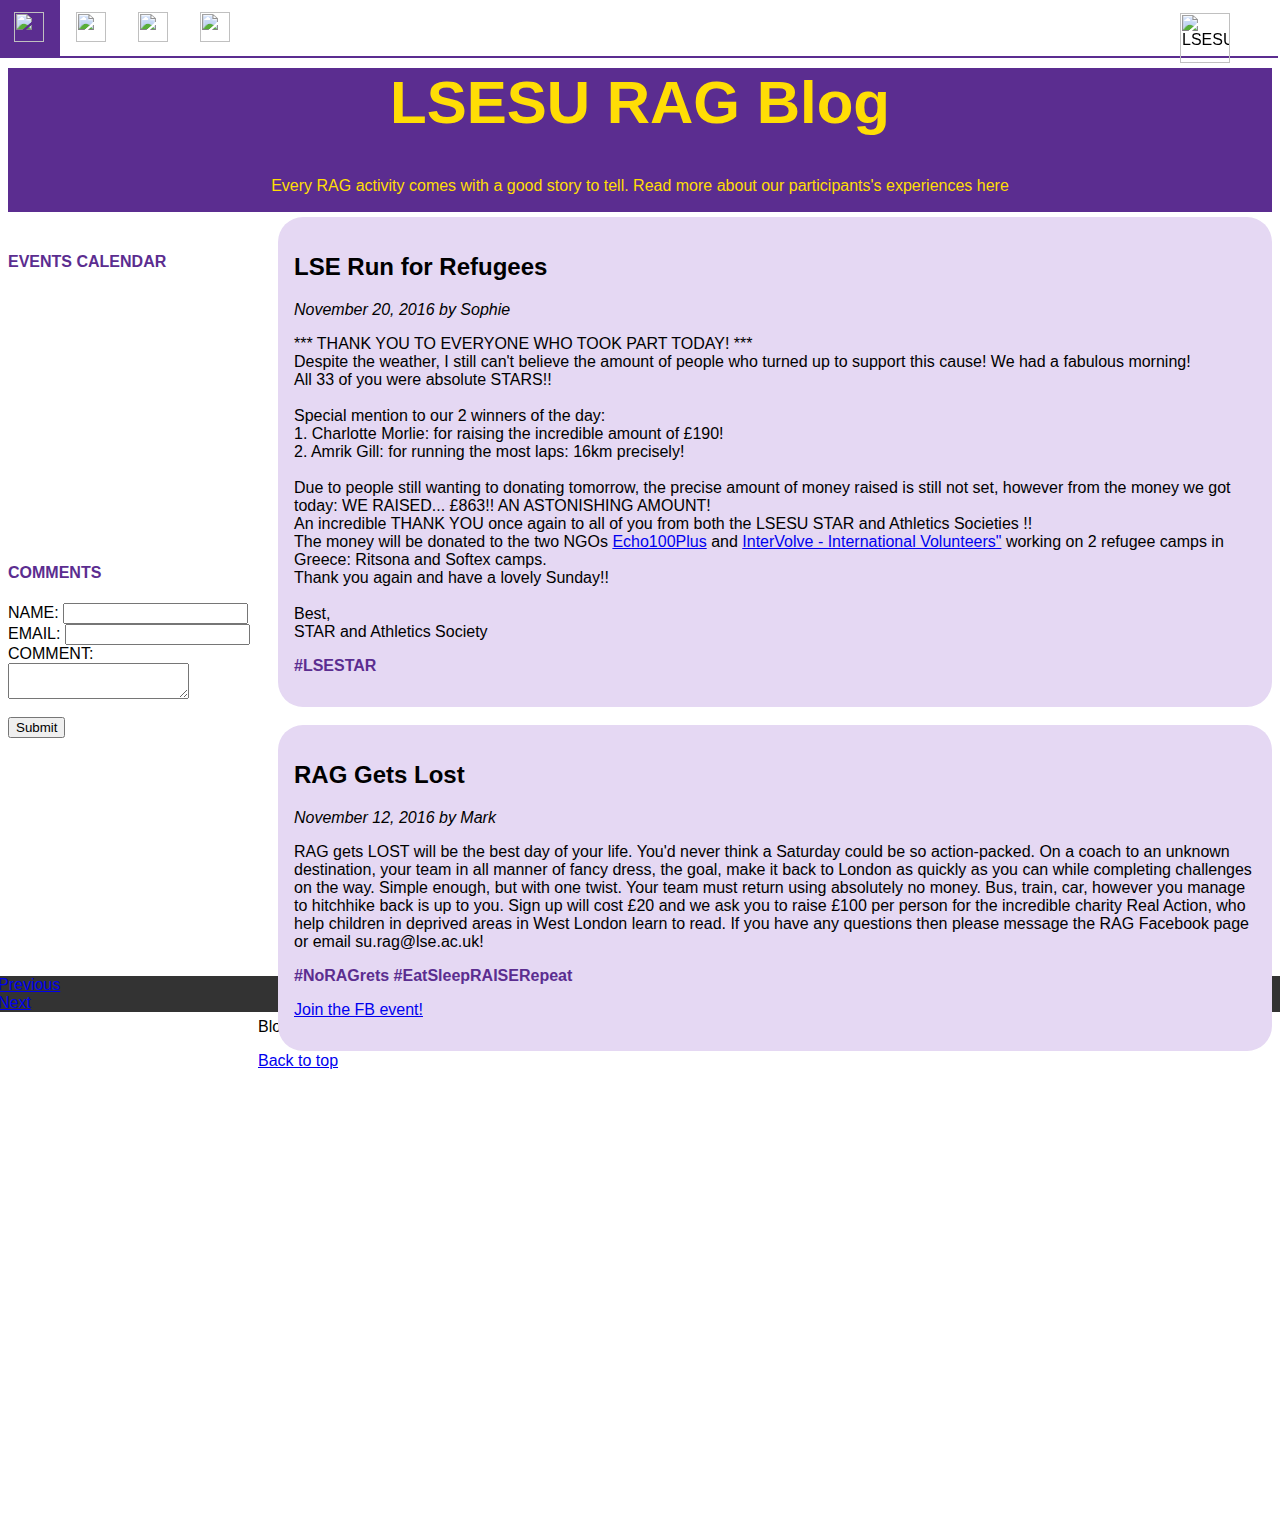
==== Blog.html @ 3b182fcb "website" ====
<html lang="en"><head>
    <meta charset="utf-8">
    <meta http-equiv="X-UA-Compatible" content="IE=edge">
    <meta name="viewport" content="width=device-width, initial-scale=1">
    <!-- The above 3 meta tags *must* come first in the head; any other head content must come *after* these tags -->
    <meta name="description" content="">
    <meta name="author" content="">
    <link rel="icon" href="../../favicon.ico">

    <title>RAG CHALLENGES</title>

    <link rel="stylesheet" href="Blog.css">
  </head>

  <body>


  <ul class="navright" data-spy="affix">
    <li class="active"><a href="https://www.facebook.com/LSESURAG/" target="blank" title="Facebook"> <img src="https://cdn2.iconfinder.com/data/icons/black-white-social-media/32/online_social_media_facebook-128.png" border="0" width="30"/></a></li>
    <li class="active"><a href="https://twitter.com/lsesurag?lang=en-gb" target="blank" title="Twitter"> <img src="https://cdn2.iconfinder.com/data/icons/black-white-social-media/32/twitter_online_social_media-128.png" border="0" width="30"/></a></li>
    <li class="active"><a href="instagram.com/lsesu_instarag" target="blank" title="Snapchat"> <img src="https://cdn2.iconfinder.com/data/icons/black-white-social-media/64/social_media_logo_snapchat-128.png" border="0" width="30" /></a></li>
    <li class="active"><a href="https://www.lsesu.com/activities/societies/society/7206/" target="blank" title="Mail"> <img src="https://cdn4.iconfinder.com/data/icons/black-white-social-media/32/mail_email_envelope_send_message-128.png" border="0" width="30" /></a></li>
     <div class="navbar-header">
      <img src="https://images.justgiving.com/image/67b9f7e2-dd4c-4ff4-a53b-f46000e3f180.jpg?template=homepagecard&imagetype=frpphoto&trymigrate=true" alt="LSESURAG" style="width:50px;height:50px">
    </div>
  </ul> 

    <div class="container">

      <div class="blog-header">
        <h1 class="blog-title">LSESU RAG Blog</h1>
        <p class="blog-description">Every RAG activity comes with a good story to tell. Read more about our participants's experiences here</p>
      </div>

      <div class="row">

        <div class="blog-main">

          <div class="blog-post">
            <h2 class="blog-post-title">LSE Run for Refugees</h2>
            <p class="blog-post-meta">November 20, 2016 by Sophie</p>

            <p>*** THANK YOU TO EVERYONE WHO TOOK PART TODAY! ***<br>
            Despite the weather, I still can't believe the amount of people who turned up to support this cause! We had a fabulous morning!<br>
            All 33 of you were absolute STARS!!<br><br>
            Special mention to our 2 winners of the day:<br>
            1. Charlotte Morlie: for raising the incredible amount of £190!<br>
            2. Amrik Gill: for running the most laps: 16km precisely!<br><br>
            Due to people still wanting to donating tomorrow, the precise amount of money raised is still not set, however from the money we got today:
            WE RAISED... £863!! AN ASTONISHING AMOUNT!<br>
            An incredible THANK YOU once again to all of you from both the LSESU STAR and Athletics Societies !!<br>
            The money will be donated to the two NGOs <a href="https://www.facebook.com/echo100plus/">Echo100Plus</a> and <a href="https://www.facebook.com/InterVolve-International-Volunteers-219418945063168/">InterVolve - International Volunteers"</a> working on 2 refugee camps in Greece: Ritsona and Softex camps.<br>
            Thank you again and have a lovely Sunday!!<br><br>
            Best,<br>
            STAR and Athletics Society<p>
            <p class="hashtags">#LSESTAR </p>
          </div><br><!-- /.blog-post -->

          <div class="blog-post">
            <h2 class="blog-post-title">RAG Gets Lost</h2>
            <p class="blog-post-meta">November 12, 2016 by Mark</p>

            <p>RAG gets LOST will be the best day of your life. You'd never think a Saturday could be so action-packed. On a coach to an unknown destination, your team in all manner of fancy dress, the goal, make it back to London as quickly as you can while completing challenges on the way. 
 
            Simple enough, but with one twist. Your team must return using absolutely no money. Bus, train, car, however you manage to hitchhike back is up to you. Sign up will cost £20 and we ask you to raise £100 per person for the incredible charity Real Action, who help children in deprived areas in West London learn to read.
 
            If you have any questions then please message the RAG Facebook page or email su.rag@lse.ac.uk!
 
            <p class="hashtags">#NoRAGrets #EatSleepRAISERepeat</p>
            <p> <a href="https://www.facebook.com/events/230366084047698/">Join the FB event!</a> </p>
          </div><!-- /.blog-post -->

          <nav>
            <ul class="pager">
              <li><a href="#">Previous</a></li>
              <li><a href="#">Next</a></li>
            </ul>
          </nav>

        </div><!-- /.blog-main -->

        <div class="sidebar">
          <div>
          <h4>EVENTS CALENDAR</h4>
          <iframe src="https://calendar.google.com/calendar/embed?showTitle=0&amp;showNav=0&amp;showPrint=0&amp;showTabs=0&amp;showCalendars=0&amp;showTz=0&amp;height=300&amp;wkst=1&amp;bgcolor=%23FFFFFF&amp;src=en.uk%23holiday%40group.v.calendar.google.com&amp;color=%23125A12&amp;ctz=Europe%2FLondon" style="border-width:0" width="250" height="250" frameborder="0" scrolling="no"></iframe>
          </div>

          <div class="comments">
            <h4>COMMENTS</h4>
            <p><form method='post'>
                NAME: <input type='text' name='name' id='name' /><br>
                EMAIL: <input type='text' name='email' id='email' /><br>
                COMMENT:<br>
                <textarea name='comment' id='comment'></textarea><br />
                <input type='hidden' name='articleid' id='articleid' value='<? echo $_GET["id"]; ?>' /><br>
                <input type='submit' value='Submit' />
            </form></p>
          </div>

        </div><!-- /.sidebar -->

      </div><!-- /.row -->

    </div><!-- /.container -->

    <footer class="blog-footer">
      <p>Blog template built for <a href="http://getbootstrap.com">Bootstrap</a> by <a href="https://twitter.com/mdo">@mdo</a>.</p>
      <p>
        <a href="#">Back to top</a>
      </p>
    </footer>


    <!-- Bootstrap core JavaScript
    ================================================== -->
    <!-- Placed at the end of the document so the pages load faster -->
    <script src="https://ajax.googleapis.com/ajax/libs/jquery/1.12.4/jquery.min.js"></script>
    <script>window.jQuery || document.write('<script src="../../assets/js/vendor/jquery.min.js"><\/script>')</script>
    <script src="../../dist/js/bootstrap.min.js"></script>
    <!-- IE10 viewport hack for Surface/desktop Windows 8 bug -->
    <script src="../../assets/js/ie10-viewport-bug-workaround.js"></script>
  

</body></html>
---- Blog.css ----
ul {
    list-style-type: none;
    margin: -10px;
    padding: 0px;
    overflow: hidden;
    background-color: #333;
}

li.active {
    float: left;
}

li.active a {
    display: block;
    color: white;
    padding: 14px 16px;
    text-decoration: none;
}

li a:hover {
    background-color: #5B2D90;
}	

.navright {
    background-color: white;
    width: 100%;
    border-bottom: 2px solid #5B2D90;
    z-index: 2;
    position: fixed;
}

.navbar-header {
    transform: translateX(-50%);
    left: 100%;
    bottom: 93%;
    position: fixed;
    width: 200px;
    z-index: 2;
}

body {
	font-family: Helvetica;
}

div.blog-header {
    color: #FFDD05;
    background: #5B2D90;
    text-align: center;
    padding-bottom: 1px;
    position: relative;
    top: 60px;
}

h1.blog-title {
	font-size: 60px;
    color: #FFDD05;
}

div.blog-post {
    margin-left: 270px;
    padding: 1em;
    overflow: hidden;
    position: relative;
    top: 65px;
    background-color: #e5d8f3;
    border-radius: 25px;   
}

p.blog-post-meta {
    font-style: italic;
}

p.hashtags {
    color: #5B2D90;
    font-weight: bold;
}

div.sidebar {
    float: left;
    width: 250px;
    margin: 0px;
    padding: 0px;
    position: relative;
    bottom: 770px;
}

h4 {
    color: #5B2D90;
}

footer.blog-footer {
    position: static;
}
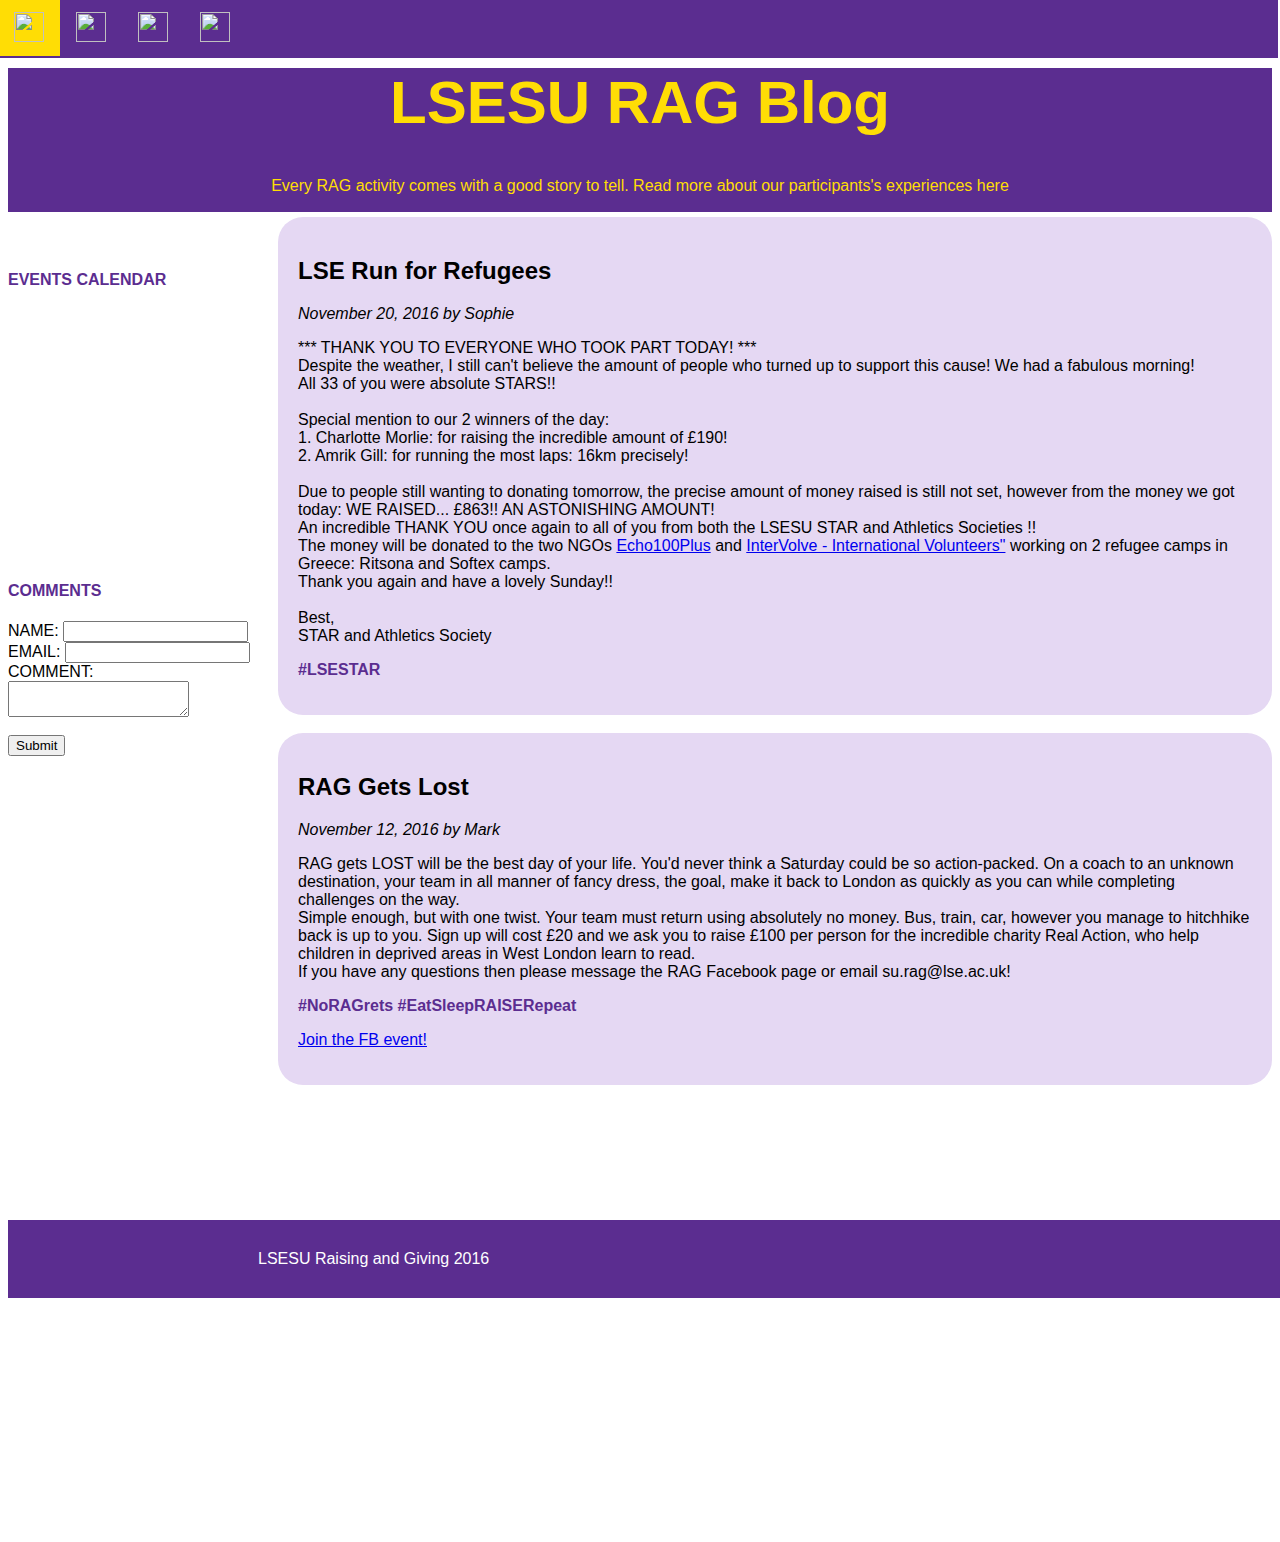
==== commit a1e54bc1: "redo" ====
--- a/Blog.html
+++ b/Blog.html
@@ -14,16 +14,15 @@
 
   <body>
 
-
-  <ul class="navright" data-spy="affix">
-    <li class="active"><a href="https://www.facebook.com/LSESURAG/" target="blank" title="Facebook"> <img src="https://cdn2.iconfinder.com/data/icons/black-white-social-media/32/online_social_media_facebook-128.png" border="0" width="30"/></a></li>
-    <li class="active"><a href="https://twitter.com/lsesurag?lang=en-gb" target="blank" title="Twitter"> <img src="https://cdn2.iconfinder.com/data/icons/black-white-social-media/32/twitter_online_social_media-128.png" border="0" width="30"/></a></li>
-    <li class="active"><a href="instagram.com/lsesu_instarag" target="blank" title="Snapchat"> <img src="https://cdn2.iconfinder.com/data/icons/black-white-social-media/64/social_media_logo_snapchat-128.png" border="0" width="30" /></a></li>
-    <li class="active"><a href="https://www.lsesu.com/activities/societies/society/7206/" target="blank" title="Mail"> <img src="https://cdn4.iconfinder.com/data/icons/black-white-social-media/32/mail_email_envelope_send_message-128.png" border="0" width="30" /></a></li>
-     <div class="navbar-header">
-      <img src="https://images.justgiving.com/image/67b9f7e2-dd4c-4ff4-a53b-f46000e3f180.jpg?template=homepagecard&imagetype=frpphoto&trymigrate=true" alt="LSESURAG" style="width:50px;height:50px">
-    </div>
-  </ul> 
+    <ul class="navright" data-spy="affix">
+      <li class="active"><a href="https://www.facebook.com/LSESURAG/" target="blank" title="Facebook"> <img src="https://cdn2.iconfinder.com/data/icons/black-white-social-media/32/online_social_media_facebook-128.png" border="0" width="30"/></a></li>
+      <li class="active"><a href="https://twitter.com/lsesurag?lang=en-gb" target="blank" title="Twitter"> <img src="https://cdn2.iconfinder.com/data/icons/black-white-social-media/32/twitter_online_social_media-128.png" border="0" width="30"/></a></li>
+      <li class="active"><a href="instagram.com/lsesu_instarag" target="blank" title="Snapchat"> <img src="https://cdn2.iconfinder.com/data/icons/black-white-social-media/64/social_media_logo_snapchat-128.png" border="0" width="30" /></a></li>
+      <li class="active"><a href="https://www.lsesu.com/activities/societies/society/7206/" target="blank" title="Mail"> <img src="https://cdn4.iconfinder.com/data/icons/black-white-social-media/32/mail_email_envelope_send_message-128.png" border="0" width="30" /></a></li>
+       <div class="navbar-header">
+        <img src="https://images.justgiving.com/image/67b9f7e2-dd4c-4ff4-a53b-f46000e3f180.jpg?template=homepagecard&imagetype=frpphoto&trymigrate=true" alt="LSESURAG" style="width:50px;height:50px">
+      </div>
+    </ul>
 
     <div class="container">
 
@@ -32,7 +31,7 @@
         <p class="blog-description">Every RAG activity comes with a good story to tell. Read more about our participants's experiences here</p>
       </div>
 
-      <div class="row">
+    <div class="row">
 
         <div class="blog-main">
 
@@ -60,23 +59,12 @@
             <h2 class="blog-post-title">RAG Gets Lost</h2>
             <p class="blog-post-meta">November 12, 2016 by Mark</p>
 
-            <p>RAG gets LOST will be the best day of your life. You'd never think a Saturday could be so action-packed. On a coach to an unknown destination, your team in all manner of fancy dress, the goal, make it back to London as quickly as you can while completing challenges on the way. 
- 
-            Simple enough, but with one twist. Your team must return using absolutely no money. Bus, train, car, however you manage to hitchhike back is up to you. Sign up will cost £20 and we ask you to raise £100 per person for the incredible charity Real Action, who help children in deprived areas in West London learn to read.
- 
-            If you have any questions then please message the RAG Facebook page or email su.rag@lse.ac.uk!
- 
+            <p>RAG gets LOST will be the best day of your life. You'd never think a Saturday could be so action-packed. On a coach to an unknown destination, your team in all manner of fancy dress, the goal, make it back to London as quickly as you can while completing challenges on the way.<br>  
+            Simple enough, but with one twist. Your team must return using absolutely no money. Bus, train, car, however you manage to hitchhike back is up to you. Sign up will cost £20 and we ask you to raise £100 per person for the incredible charity Real Action, who help children in deprived areas in West London learn to read.<br> 
+            If you have any questions then please message the RAG Facebook page or email su.rag@lse.ac.uk!<br> 
             <p class="hashtags">#NoRAGrets #EatSleepRAISERepeat</p>
             <p> <a href="https://www.facebook.com/events/230366084047698/">Join the FB event!</a> </p>
           </div><!-- /.blog-post -->
-
-          <nav>
-            <ul class="pager">
-              <li><a href="#">Previous</a></li>
-              <li><a href="#">Next</a></li>
-            </ul>
-          </nav>
-
         </div><!-- /.blog-main -->
 
         <div class="sidebar">
@@ -102,14 +90,11 @@
       </div><!-- /.row -->
 
     </div><!-- /.container -->
+    
 
-    <footer class="blog-footer">
-      <p>Blog template built for <a href="http://getbootstrap.com">Bootstrap</a> by <a href="https://twitter.com/mdo">@mdo</a>.</p>
-      <p>
-        <a href="#">Back to top</a>
-      </p>
+  <footer class="footer">
+        <p><span class="glyphicon glyphicon-copyright-mark"></span> LSESU Raising and Giving 2016</p>
     </footer>
-
 
     <!-- Bootstrap core JavaScript
     ================================================== -->
@@ -120,5 +105,4 @@
     <!-- IE10 viewport hack for Surface/desktop Windows 8 bug -->
     <script src="../../assets/js/ie10-viewport-bug-workaround.js"></script>
   
-
 </body></html>--- a/Blog.css
+++ b/Blog.css
@@ -18,11 +18,11 @@
 }
 
 li a:hover {
-    background-color: #5B2D90;
+    background-color: #FFDD05;
 }	
 
 .navright {
-    background-color: white;
+    background-color: #5B2D90;
     width: 100%;
     border-bottom: 2px solid #5B2D90;
     z-index: 2;
@@ -32,7 +32,7 @@
 .navbar-header {
     transform: translateX(-50%);
     left: 100%;
-    bottom: 93%;
+    bottom: 100%;
     position: fixed;
     width: 200px;
     z-index: 2;
@@ -58,7 +58,7 @@
 
 div.blog-post {
     margin-left: 270px;
-    padding: 1em;
+    padding: 20px;
     overflow: hidden;
     position: relative;
     top: 65px;
@@ -88,6 +88,12 @@
     color: #5B2D90;
 }
 
-footer.blog-footer {
-    position: static;
+footer {
+    position: relative;
+    top: 200px;
+    width: 100%;
+    height: 50px;
+    background-color: #5B2D90;
+    color: white;
+    padding: 14px 16px;
 }